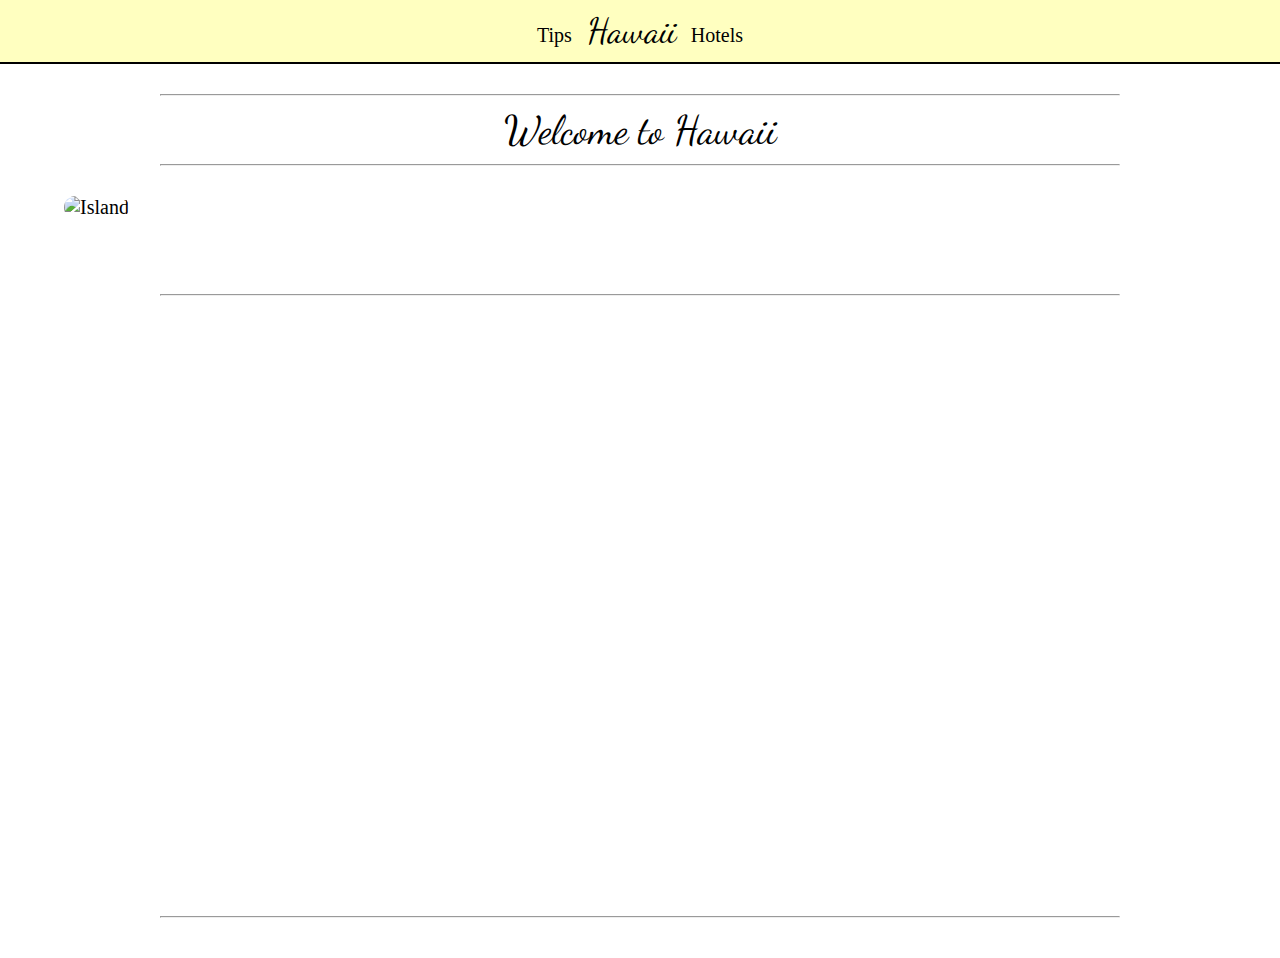
==== index.html @ 6f507bb7 "changes" ====
<!DOCTYPE html>
<html>
<head>
    <meta charset="utf-8">
    <meta name="viewport" content="width=device-width, initial-scale=1">

    <link rel="stylesheet" href="https://galaxyshard.github.io/web-libraries/grid.css">
    <link rel="stylesheet" href="https://galaxyshard.github.io/web-libraries/util.css">
    <script src="https://galaxyshard.github.io/web-libraries/css-load.js"></script>

    <title>Travel Guide</title>
    <link rel="stylesheet" href="style.css">
</head>
<body>
    <div id="nav">
        <a href="#">Tips</a>
        <a href="#content" class="title cursive">Hawaii</a>
        <a href="#">Hotels</a>
    </div>
    <div class="inside">
        <hr>
        <span class="cursive xlarge">Welcome to Hawaii</span>
        <hr>
    </div>
    <div class="bgDiv">
        <img class="background" src="https://image.pbs.org/video-assets/rOYv2oF-asset-mezzanine-16x9-cKm8zO4.jpg" alt="Island">
    </div>
    <span id="content"></span>
    <div class="inside pad-content">
        <hr>
        
        <div style="height:600px;"></div>
        <hr>
    </div>
</body>
</html>
---- style.css ----
@import url('https://fonts.googleapis.com/css2?family=Dancing+Script&display=swap');

:root{
    font-size:1.25em;
}
body {
    margin:0 0 40px 0;
    font-family:Georgia, 'Times New Roman', Times, serif;
    /* font-family:Verdana, Geneva, Tahoma, sans-serif; */
}
#nav {
    top:0;
    position:sticky;
    text-align:center;
    font-size:1rem;
    padding:10px;
    background-color:#ffffc0;
    border-bottom:2px solid #000000;
}
#nav > a{
    color:black;
    text-decoration:none;

    transition:all 0.25s;
    border-bottom:2px solid #00000000;
    border-top:2px solid #00000000;
    padding-top:2px;
    padding-bottom:2px;
}
#nav > a:hover{
    border-bottom:2px solid #000000ff;
    border-top:2px solid #000000ff;
}
.title{
    font-size:1.75rem;
    padding-left:10px;
    padding-right:10px;
}
.background {
    width:90%;
    height:auto;
    margin:0 5% 0 5%;
    border-radius:100000px;
}
.inside {
    margin:30px 12.5% 30px 12.5%;
    text-align:center;
}
.cursive{
    font-family:"Dancing Script", cursive;
}
.large{
    font-size:1.5rem;
}
.xlarge{
    font-size:2rem;
}
.pad-content{
    margin-top:75px;
}
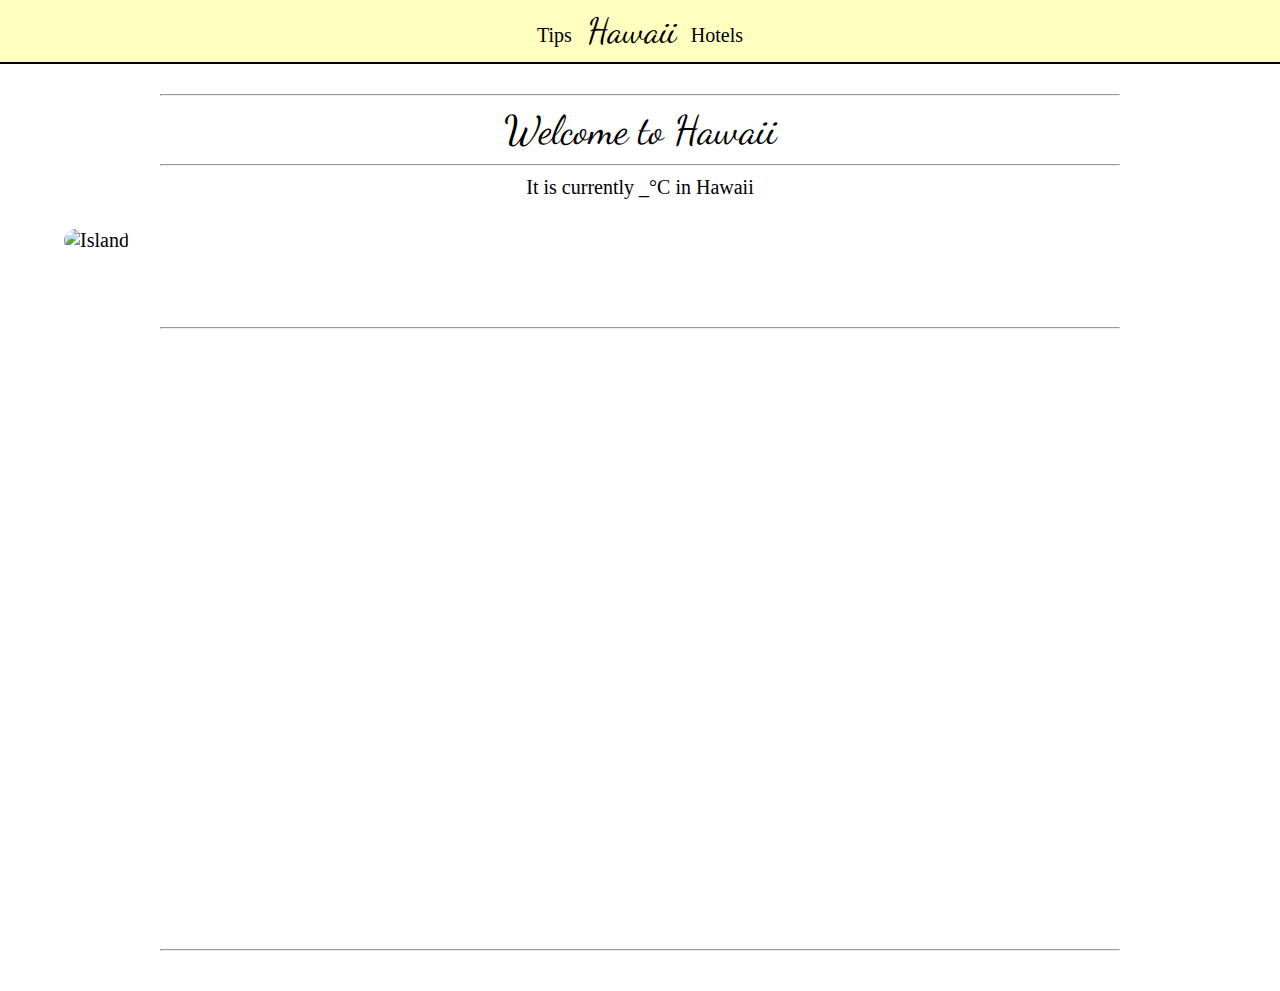
==== commit c429ac88: "changes" ====
--- a/index.html
+++ b/index.html
@@ -21,6 +21,7 @@
         <hr>
         <span class="cursive xlarge">Welcome to Hawaii</span>
         <hr>
+        <span id="weather-info">It is currently _°C in Hawaii</span>
     </div>
     <div class="bgDiv">
         <img class="background" src="https://image.pbs.org/video-assets/rOYv2oF-asset-mezzanine-16x9-cKm8zO4.jpg" alt="Island">
@@ -32,5 +33,6 @@
         <div style="height:600px;"></div>
         <hr>
     </div>
+    <script src="index.js"></script>
 </body>
 </html>
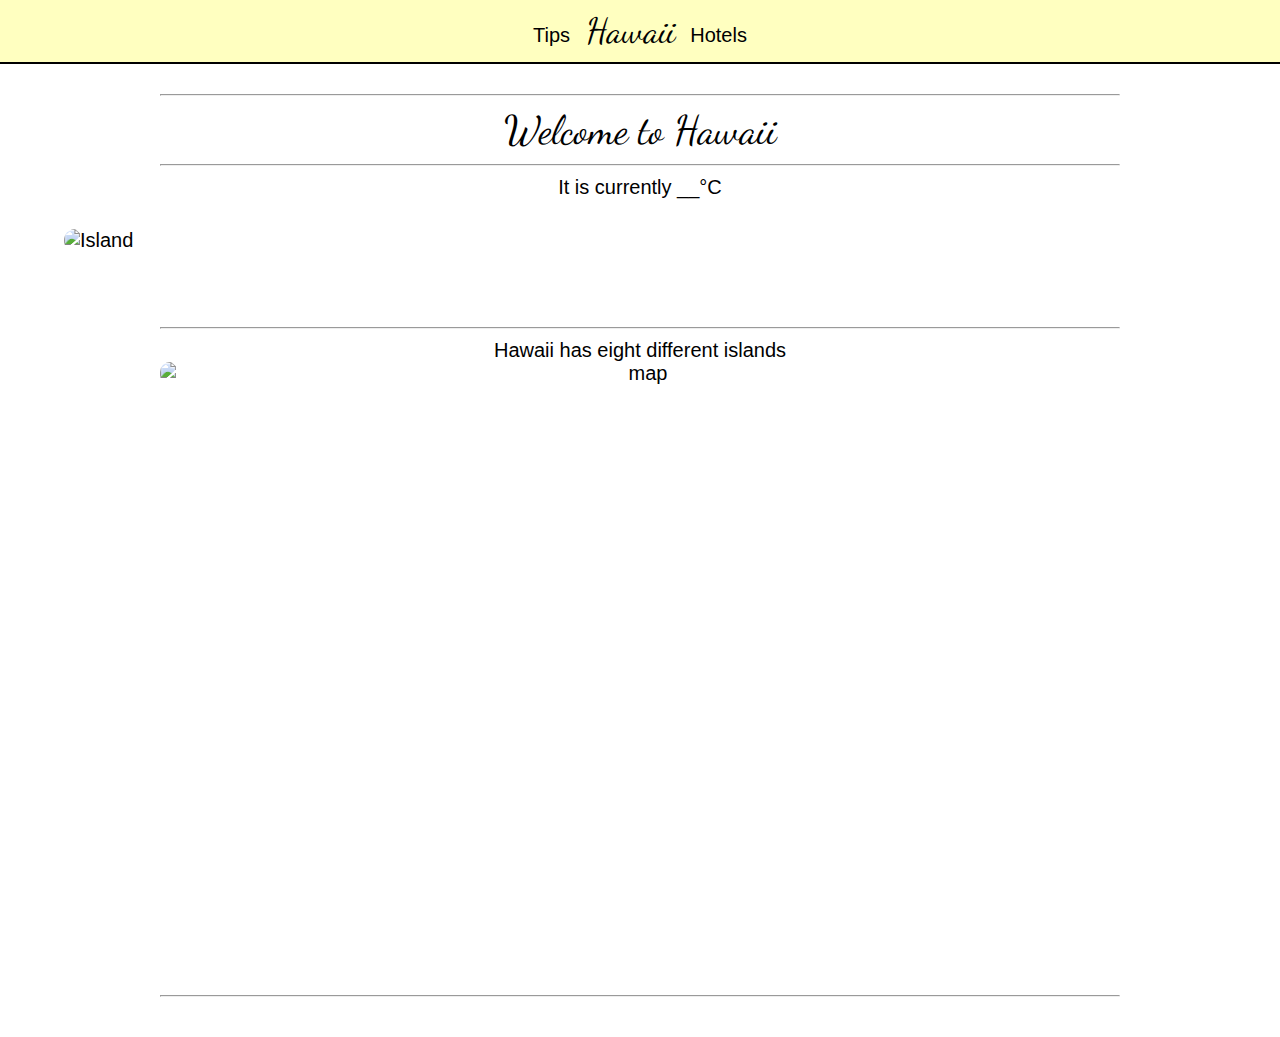
==== commit f00b4b53: "_" ====
--- a/index.html
+++ b/index.html
@@ -14,14 +14,14 @@
 <body>
     <div id="nav">
         <a href="#">Tips</a>
-        <a href="#content" class="title cursive">Hawaii</a>
+        <a href="#" class="title cursive">Hawaii</a>
         <a href="#">Hotels</a>
     </div>
     <div class="inside">
         <hr>
         <span class="cursive xlarge">Welcome to Hawaii</span>
         <hr>
-        <span id="weather-info">It is currently _°C in Hawaii</span>
+        <span>It is currently <span id="temperature" style="font-family:'Helvetica', monospace;">__</span>°C</span>
     </div>
     <div class="bgDiv">
         <img class="background" src="https://image.pbs.org/video-assets/rOYv2oF-asset-mezzanine-16x9-cKm8zO4.jpg" alt="Island">
@@ -29,10 +29,12 @@
     <span id="content"></span>
     <div class="inside pad-content">
         <hr>
-        
+        Hawaii has eight different islands
+        <img class="map" src="https://www.thehawaiiadmirer.com/wp-content/uploads/2016/05/hawaiian-island-map-1000x650.jpg" alt="map">
         <div style="height:600px;"></div>
         <hr>
     </div>
+    <script src="nav.js"></script>
     <script src="index.js"></script>
 </body>
 </html>
--- a/style.css
+++ b/style.css
@@ -5,8 +5,12 @@
 }
 body {
     margin:0 0 40px 0;
-    font-family:Georgia, 'Times New Roman', Times, serif;
-    /* font-family:Verdana, Geneva, Tahoma, sans-serif; */
+
+    font-family:
+        -apple-system, BlinkMacSystemFont,
+        "Segoe UI",
+        "Roboto",
+        "Helvetica Neue", Arial, sans-serif;
 }
 #nav {
     top:0;
@@ -41,6 +45,12 @@
     height:auto;
     margin:0 5% 0 5%;
     border-radius:100000px;
+    display:block;
+}
+.map {
+    width:100%;
+    border-radius:10px;
+    display:block;
 }
 .inside {
     margin:30px 12.5% 30px 12.5%;
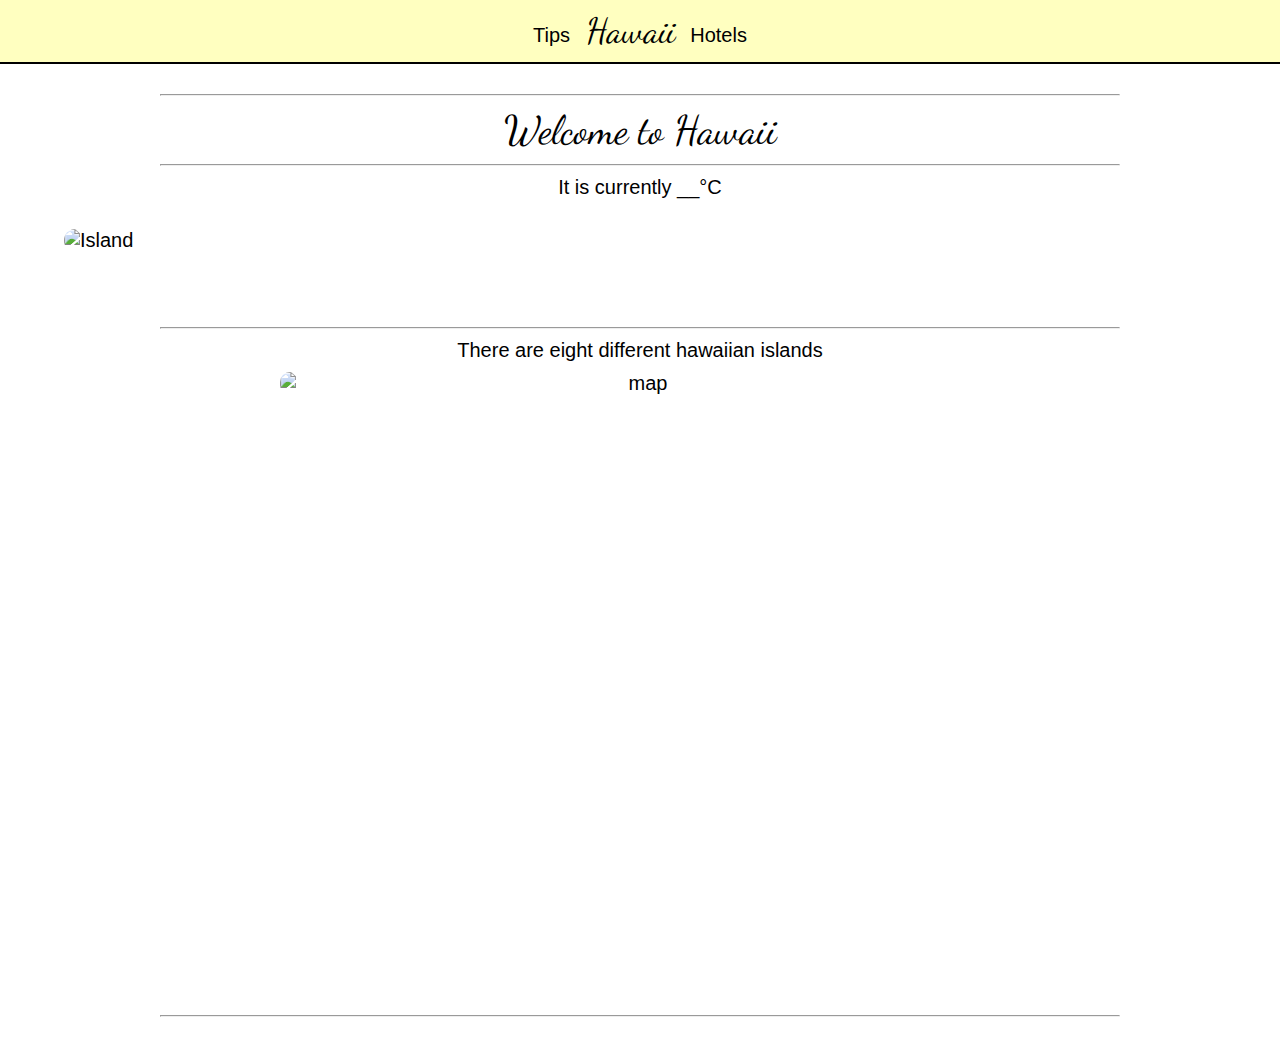
==== commit a9a08880: "_" ====
--- a/index.html
+++ b/index.html
@@ -13,15 +13,16 @@
 </head>
 <body>
     <div id="nav">
-        <a href="#">Tips</a>
-        <a href="#" class="title cursive">Hawaii</a>
-        <a href="#">Hotels</a>
+        <a href="tips.html">Tips</a>
+        <a href="index.html" class="title cursive">Hawaii</a>
+        <a href="hotels.html">Hotels</a>
     </div>
+
     <div class="inside">
         <hr>
         <span class="cursive xlarge">Welcome to Hawaii</span>
         <hr>
-        <span>It is currently <span id="temperature" style="font-family:'Helvetica', monospace;">__</span>°C</span>
+        <span>It is currently <span id="temperature">__</span>°C</span>
     </div>
     <div class="bgDiv">
         <img class="background" src="https://image.pbs.org/video-assets/rOYv2oF-asset-mezzanine-16x9-cKm8zO4.jpg" alt="Island">
@@ -29,12 +30,11 @@
     <span id="content"></span>
     <div class="inside pad-content">
         <hr>
-        Hawaii has eight different islands
+        There are eight different hawaiian islands
         <img class="map" src="https://www.thehawaiiadmirer.com/wp-content/uploads/2016/05/hawaiian-island-map-1000x650.jpg" alt="map">
         <div style="height:600px;"></div>
         <hr>
     </div>
-    <script src="nav.js"></script>
-    <script src="index.js"></script>
+    <script src="temp.js"></script>
 </body>
 </html>
--- a/style.css
+++ b/style.css
@@ -47,11 +47,11 @@
     border-radius:100000px;
     display:block;
 }
-.map {
+/* .map {
     width:100%;
     border-radius:10px;
     display:block;
-}
+} */
 .inside {
     margin:30px 12.5% 30px 12.5%;
     text-align:center;
@@ -67,4 +67,32 @@
 }
 .pad-content{
     margin-top:75px;
+}
+.hotels > img, .tips > img {
+    transition:border-radius 0.5s 0s;
+    border-radius:50%;
+}
+.hotels > img:hover, .tips > img:hover {
+    border-radius:10px;
+}
+#temperature{
+    font-family:'Helvetica', monospace;
+}
+hr.small{
+    width:75%;
+}
+/* Generic */
+img{
+    margin:10px auto 10px auto;
+    border-radius:10px;
+    width:75%;
+    height:auto;
+    display:block;
+}
+a{
+    text-decoration:none;
+    color:#007cff
+}
+a:hover{
+    color:#40c0ff;
 }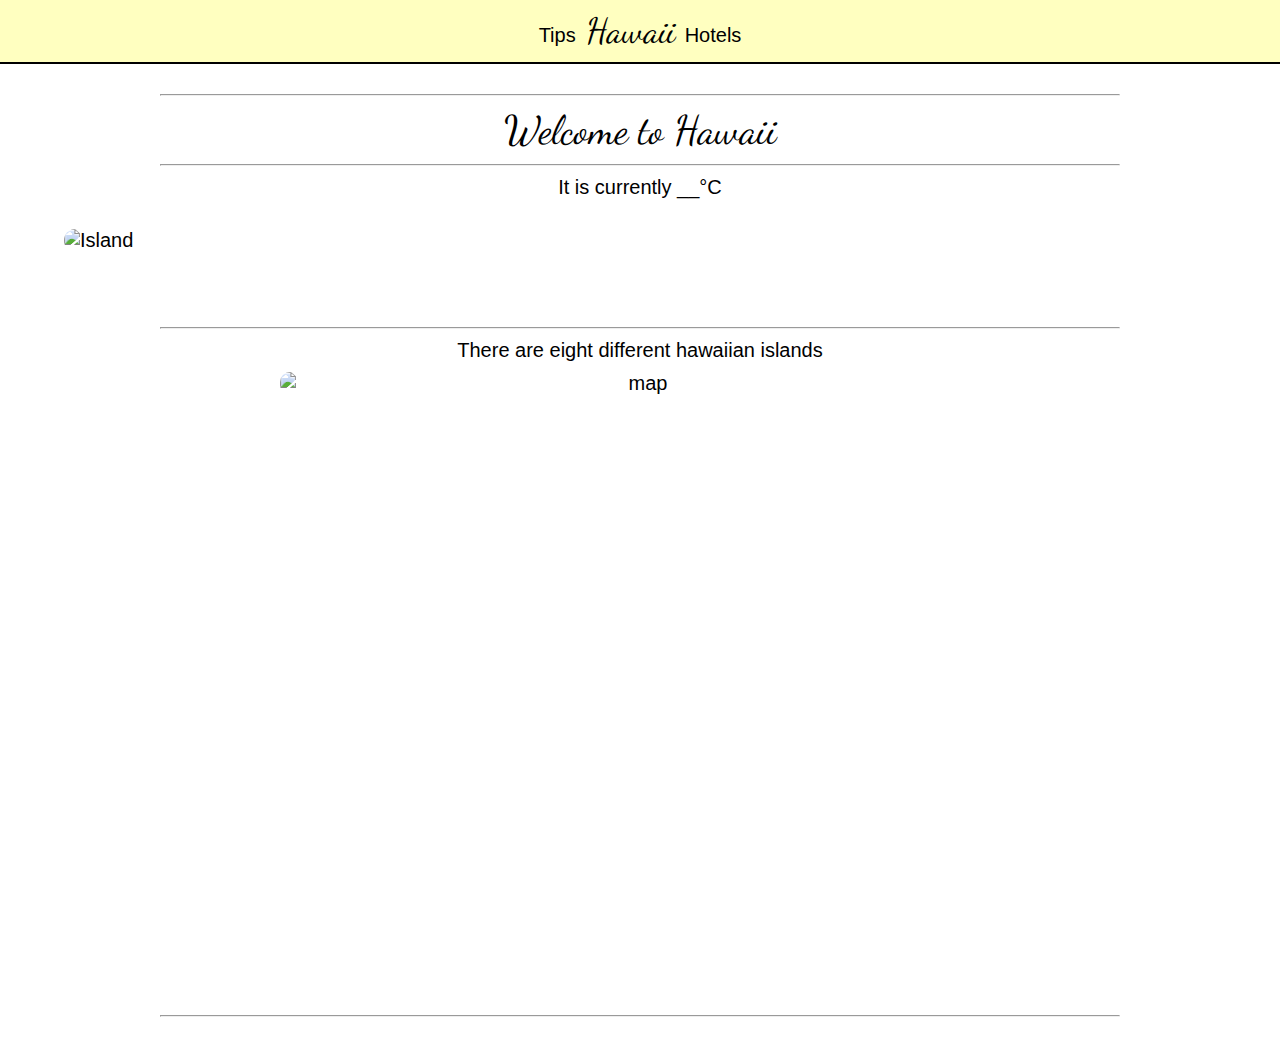
==== commit ad3d9cfe: "better navigation" ====
--- a/index.html
+++ b/index.html
@@ -12,11 +12,8 @@
     <link rel="stylesheet" href="style.css">
 </head>
 <body>
-    <div id="nav">
-        <a href="tips.html">Tips</a>
-        <a href="index.html" class="title cursive">Hawaii</a>
-        <a href="hotels.html">Hotels</a>
-    </div>
+    <div id="nav"></div>
+    <script src="nav.js"></script>
 
     <div class="inside">
         <hr>
--- a/style.css
+++ b/style.css
@@ -20,6 +20,7 @@
     padding:10px;
     background-color:#ffffc0;
     border-bottom:2px solid #000000;
+    z-index:1;
 }
 #nav > a{
     color:black;
@@ -30,6 +31,7 @@
     border-top:2px solid #00000000;
     padding-top:2px;
     padding-bottom:2px;
+    
 }
 #nav > a:hover{
     border-bottom:2px solid #000000ff;
@@ -47,11 +49,6 @@
     border-radius:100000px;
     display:block;
 }
-/* .map {
-    width:100%;
-    border-radius:10px;
-    display:block;
-} */
 .inside {
     margin:30px 12.5% 30px 12.5%;
     text-align:center;
@@ -71,6 +68,11 @@
 .hotels > img, .tips > img {
     transition:border-radius 0.5s 0s;
     border-radius:50%;
+    height:300px;
+    width:auto;
+    max-width:75%;
+    object-fit:cover;
+    filter:drop-shadow(0 0 2px #000000);
 }
 .hotels > img:hover, .tips > img:hover {
     border-radius:10px;
@@ -80,6 +82,9 @@
 }
 hr.small{
     width:75%;
+}
+hr.pad-bottom{
+    margin-bottom:50px;
 }
 /* Generic */
 img{
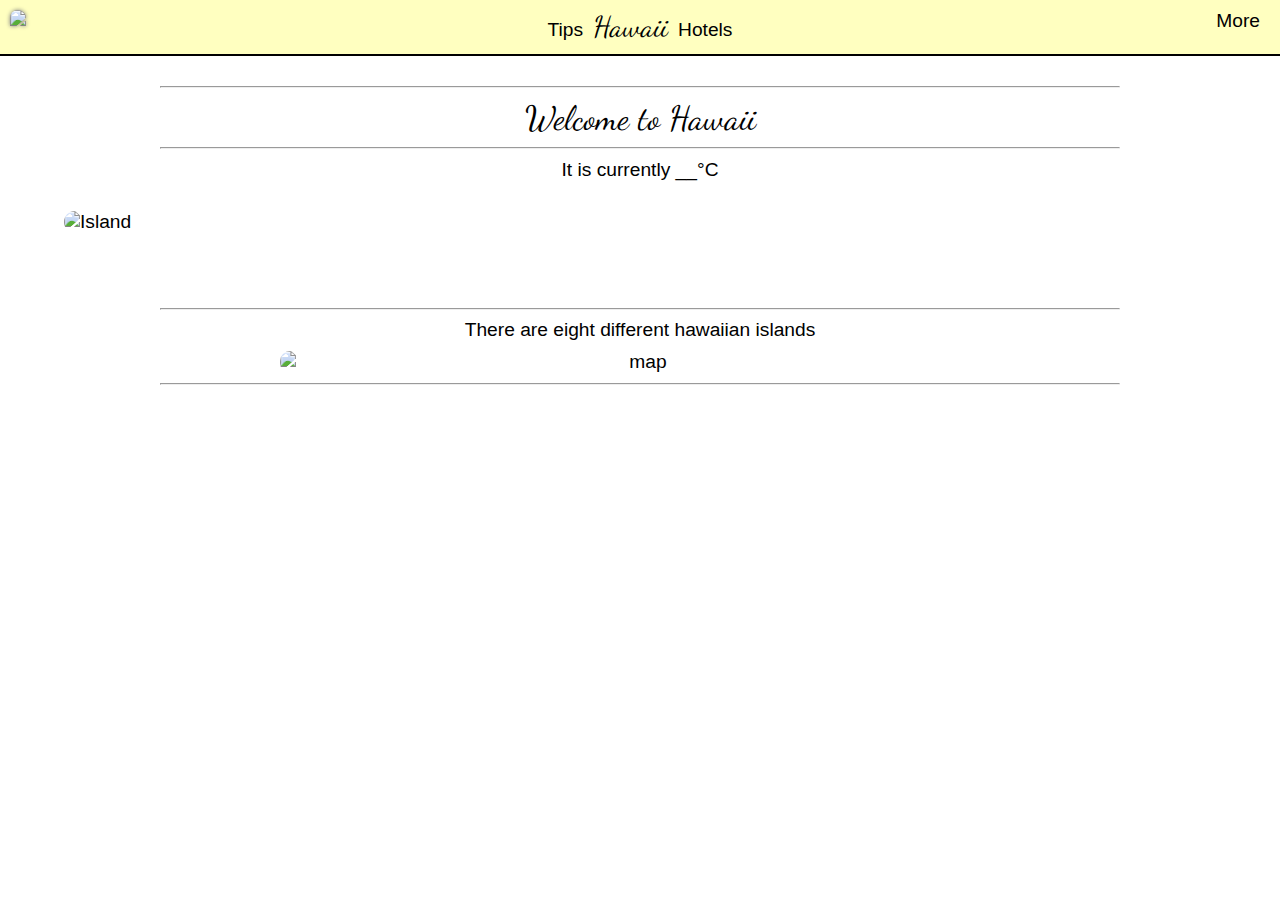
==== commit 606874b1: "_" ====
--- a/index.html
+++ b/index.html
@@ -29,7 +29,6 @@
         <hr>
         There are eight different hawaiian islands
         <img class="map" src="https://www.thehawaiiadmirer.com/wp-content/uploads/2016/05/hawaiian-island-map-1000x650.jpg" alt="map">
-        <div style="height:600px;"></div>
         <hr>
     </div>
     <script src="temp.js"></script>
--- a/style.css
+++ b/style.css
@@ -1,7 +1,7 @@
 @import url('https://fonts.googleapis.com/css2?family=Dancing+Script&display=swap');
 
 :root{
-    font-size:1.25em;
+    font-size:1.2em;
 }
 body {
     margin:0 0 40px 0;
@@ -24,7 +24,6 @@
 }
 #nav > a{
     color:black;
-    text-decoration:none;
 
     transition:all 0.25s;
     border-bottom:2px solid #00000000;
@@ -38,7 +37,7 @@
     border-top:2px solid #000000ff;
 }
 .title{
-    font-size:1.75rem;
+    font-size:1.5rem;
     padding-left:10px;
     padding-right:10px;
 }
@@ -57,10 +56,10 @@
     font-family:"Dancing Script", cursive;
 }
 .large{
-    font-size:1.5rem;
+    font-size:1.33rem;
 }
 .xlarge{
-    font-size:2rem;
+    font-size:1.75rem;
 }
 .pad-content{
     margin-top:75px;
@@ -79,6 +78,36 @@
 }
 #temperature{
     font-family:'Helvetica', monospace;
+}
+#flag {
+    display:block;
+    height:35px;
+    width:auto;
+    position:absolute;
+    left:10px;
+    top:0;
+    filter:drop-shadow(0 0 2px #808080);
+}
+#nav-dropdown{
+    position:absolute;
+    right:20px;
+    top:10px;
+}
+#nav-dropdown a{
+    color:#404040;
+}
+#nav-dropdown div{
+    position:absolute;
+    right:0;
+    display:none;
+    width:100px;
+    padding:10px;
+    background-color:#ffffff;
+    border-radius:10px;
+    filter:drop-shadow(0 0 2px #000000);
+}
+#nav-dropdown:hover div, #nav-dropdown div:hover{
+    display:block;
 }
 hr.small{
     width:75%;
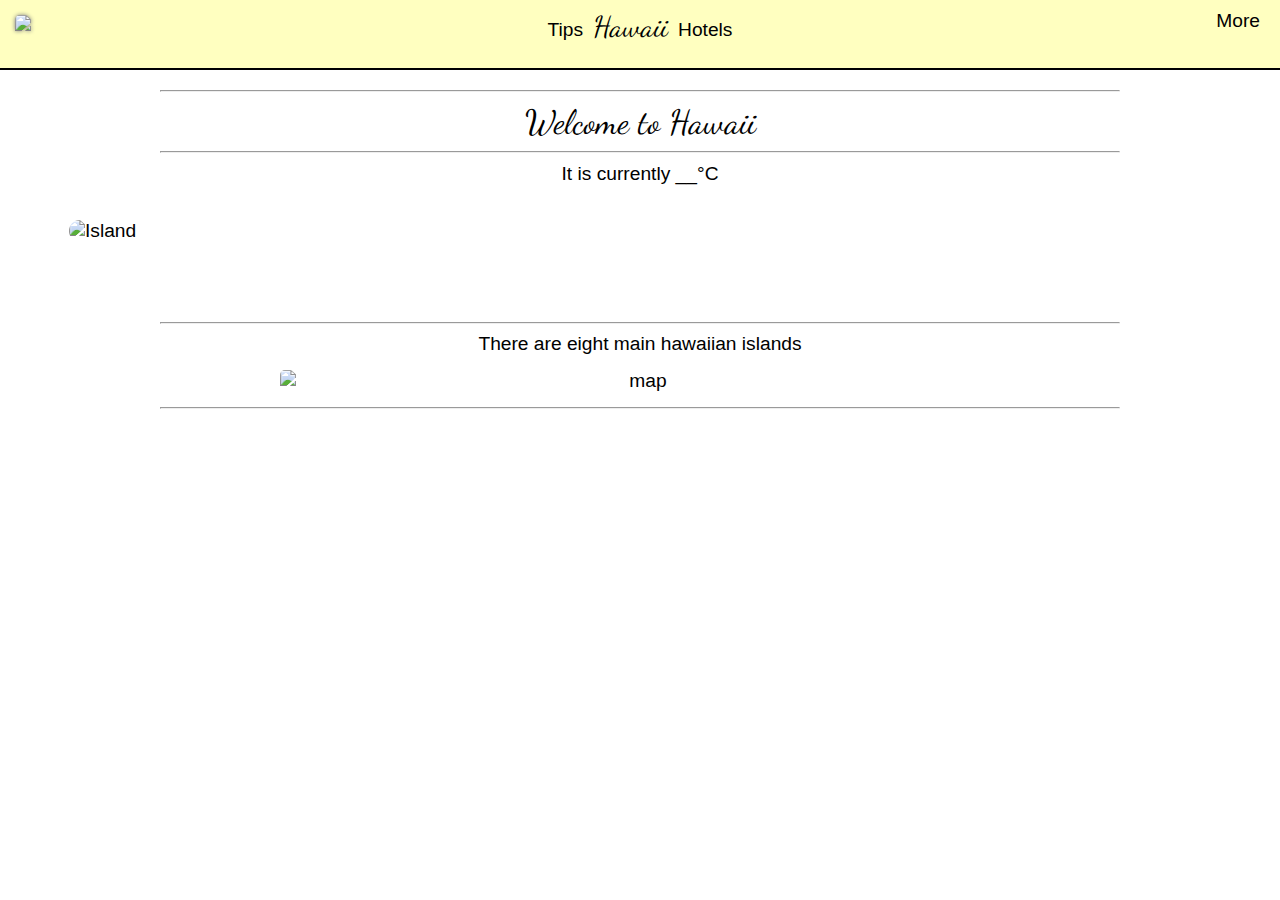
==== commit 98983ebf: "_" ====
--- a/index.html
+++ b/index.html
@@ -27,7 +27,7 @@
     <span id="content"></span>
     <div class="inside pad-content">
         <hr>
-        There are eight different hawaiian islands
+        There are eight main hawaiian islands
         <img class="map" src="https://www.thehawaiiadmirer.com/wp-content/uploads/2016/05/hawaiian-island-map-1000x650.jpg" alt="map">
         <hr>
     </div>
--- a/style.css
+++ b/style.css
@@ -2,9 +2,10 @@
 
 :root{
     font-size:1.2em;
+    --nav-height:70px;
 }
 body {
-    margin:0 0 40px 0;
+    margin:calc(var(--nav-height) + 20px) 0 40px 0;
 
     font-family:
         -apple-system, BlinkMacSystemFont,
@@ -14,13 +15,16 @@
 }
 #nav {
     top:0;
-    position:sticky;
+    position:fixed;
     text-align:center;
     font-size:1rem;
     padding:10px;
     background-color:#ffffc0;
     border-bottom:2px solid #000000;
     z-index:1;
+    height:var(--nav-height);
+    box-sizing:border-box;
+    width:100%;
 }
 #nav > a{
     color:black;
@@ -48,24 +52,8 @@
     border-radius:100000px;
     display:block;
 }
-.inside {
-    margin:30px 12.5% 30px 12.5%;
-    text-align:center;
-}
-.cursive{
-    font-family:"Dancing Script", cursive;
-}
-.large{
-    font-size:1.33rem;
-}
-.xlarge{
-    font-size:1.75rem;
-}
-.pad-content{
-    margin-top:75px;
-}
-.hotels > img, .tips > img {
-    transition:border-radius 0.5s 0s;
+.bordered-imgs > img {
+    transition:border-radius 0.25s 0s;
     border-radius:50%;
     height:300px;
     width:auto;
@@ -73,7 +61,7 @@
     object-fit:cover;
     filter:drop-shadow(0 0 2px #000000);
 }
-.hotels > img:hover, .tips > img:hover {
+.bordered-imgs > img:hover {
     border-radius:10px;
 }
 #temperature{
@@ -93,13 +81,10 @@
     right:20px;
     top:10px;
 }
-#nav-dropdown a{
-    color:#404040;
-}
 #nav-dropdown div{
+    display:none;
     position:absolute;
     right:0;
-    display:none;
     width:100px;
     padding:10px;
     background-color:#ffffff;
@@ -115,6 +100,27 @@
 hr.pad-bottom{
     margin-bottom:50px;
 }
+
+
+/* Utility */
+.inside {
+    margin:30px 12.5% 30px 12.5%;
+    text-align:center;
+}
+.cursive{
+    font-family:"Dancing Script", cursive;
+}
+.large{
+    font-size:1.33rem;
+}
+.xlarge{
+    font-size:1.75rem;
+}
+.pad-content{
+    margin-top:75px;
+}
+
+
 /* Generic */
 img{
     margin:10px auto 10px auto;
@@ -122,6 +128,7 @@
     width:75%;
     height:auto;
     display:block;
+    padding:5px;
 }
 a{
     text-decoration:none;
